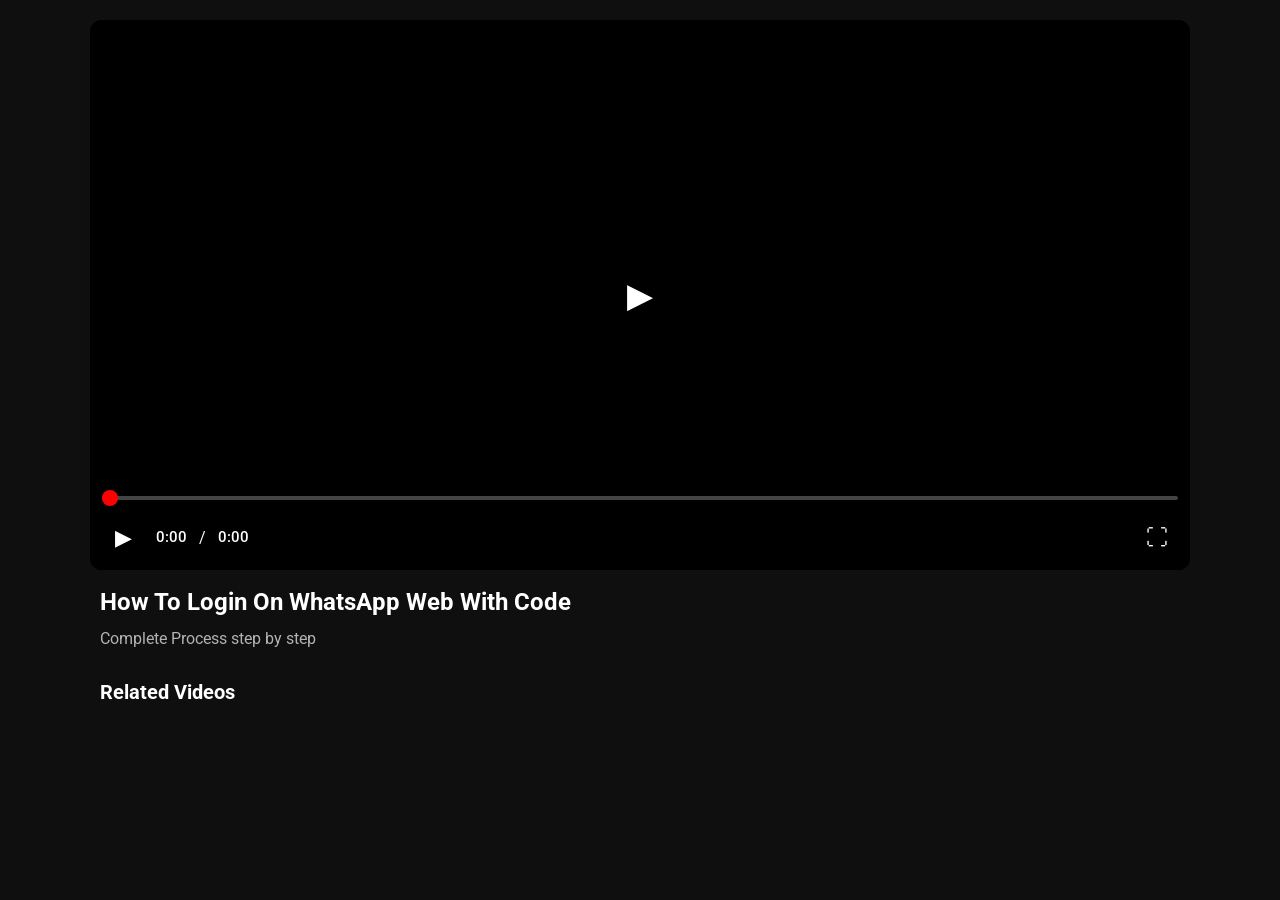
==== watch.html @ 3f61c901 "Add files via upload Creating new hub Today" ====
<!DOCTYPE html>
<html lang="en">
<head>

<meta charset="UTF-8">
<meta name="viewport" content="width=device-width, initial-scale=1.0">

<title>Solution HUB</title>

<link rel="stylesheet" href="style.css">

<link rel="preconnect" href="https://fonts.googleapis.com">

<link rel="preconnect" href="https://fonts.gstatic.com" crossorigin>

<link href="https://fonts.googleapis.com/css2?family=Roboto:wght@300;400;500;700&display=swap" rel="stylesheet">

</head>


<body class="watch-body">


<div class="watch-page">


<div class="video-box">


<div class="video-container" id="videoContainer">


<video id="video" playsinline>

<source id="videoSource" type="video/mp4">

</video>


<div class="tap-zone left" id="leftTap"></div>

<div class="tap-zone right" id="rightTap"></div>


<div class="seek-popup" id="seekPopup">
+10s
</div>



<div class="overlay" id="overlay">


<div class="center-play" id="centerPlay">

▶

</div>



<div class="controls" id="controls">


<div class="progress">

<input
type="range"
id="seek"
value="0"
min="0"
max="100">

</div>



<div class="bottom">


<div class="left">


<button id="playPause">
▶
</button>


<span id="current">
0:00
</span>


/


<span id="duration">
0:00
</span>


</div>



<div class="right">


<button id="fullscreen">
⛶
</button>


</div>


</div>


</div>


</div>


</div>


</div>



<div class="video-details">

<h2 id="videoTitle"></h2>

<p id="videoDescription"></p>

</div>



<div class="related">

<h3>Related Videos</h3>

<div id="relatedVideos"></div>

</div>



<div class="loading" id="loading">

<div class="loader"></div>

</div>



<script src="watch.js"></script>


</body>
</html>
---- style.css ----
*{
margin:0;
padding:0;
box-sizing:border-box;
font-family:Roboto,sans-serif;
}

body{
background:#0f0f0f;
color:#fff;
}

header{
position:sticky;
top:0;
display:flex;
align-items:center;
justify-content:space-between;
padding:15px 30px;
background:#0f0f0f;
border-bottom:1px solid #222;
z-index:100;
}

.logo{
font-size:30px;
font-weight:bold;
}

.white{
color:#fff;
}

.red{
color:#ff0000;
}

#search{
width:45%;
padding:12px 18px;
border-radius:25px;
border:1px solid #333;
background:#181818;
color:white;
outline:none;
font-size:16px;
}

main{
padding:25px;
}

.videos{
display:grid;
grid-template-columns:repeat(auto-fill,minmax(320px,1fr));
gap:25px;
}

.card{
background:#181818;
border-radius:14px;
overflow:hidden;
transition:.25s;
cursor:pointer;
}

.card:hover{
transform:translateY(-4px);
}

.card img{
width:100%;
height:190px;
object-fit:cover;
}

.info{
padding:15px;
}

.info h3{
font-size:18px;
margin-bottom:8px;
}

.info p{
font-size:14px;
color:#aaa;
margin-bottom:12px;
}

.watch{
display:inline-block;
padding:10px 18px;
background:#ff0000;
color:white;
text-decoration:none;
border-radius:8px;
font-weight:bold;
}

.watch:hover{
background:#d60000;
}
.playerBox{
display:none;
position:fixed;
top:0;
left:0;
width:100%;
height:100%;
background:rgba(0,0,0,.9);
justify-content:center;
align-items:center;
z-index:9999;
}

.player{
width:90%;
max-width:900px;
position:relative;
}

.player video{
width:100%;
border-radius:10px;
background:black;
}

.close{
position:absolute;
right:-10px;
top:-40px;
font-size:35px;
color:white;
cursor:pointer;
}
/* Progress Bar Full Width */
.plyr--video .plyr__controls{
    padding:12px;
    position:relative;
}

.plyr__progress{
    position:absolute;
    top:-8px;
    left:0;
    width:200px;
    margin:0 !important;
}

.plyr__progress input[type=range]{
    width:100%;
}

.plyr__controls__item.plyr__time{
    margin-top:10px;
}

/* ========================= */
/* WATCH PAGE */
/* ========================= */

.watch-body{
    margin:0;
    background:#0f0f0f;
    color:#fff;
    font-family:Roboto,sans-serif;
}

.watch-page{
    width:100%;
    min-height:100vh;
    display:flex;
    flex-direction:column;
    align-items:center;
}

.video-box{
    width:100%;
    max-width:1100px;
    margin-top:20px;
}

.video-container{
    position:relative;
    width:100%;
    background:#000;
    overflow:hidden;
    border-radius:12px;
}

.video-container video{
    width:100%;
    display:block;
    background:#000;
}

.overlay{
    position:absolute;
    inset:0;
    display:flex;
    align-items:center;
    justify-content:center;
    transition:.3s;
}

.center-play{
    width:80px;
    height:80px;
    border-radius:50%;
    background:rgba(0,0,0,.55);
    display:flex;
    align-items:center;
    justify-content:center;
    font-size:34px;
    cursor:pointer;
    user-select:none;
    transition:.25s;
}

.center-play:hover{
    transform:scale(1.08);
}

.controls{
    position:absolute;
    left:0;
    right:0;
    bottom:0;
    padding:12px;
    background:linear-gradient(to top,
    rgba(0,0,0,.8),
    rgba(0,0,0,0));
}
/* ========================= */
/* PLAYER CONTROLS */
/* ========================= */

.progress{
    width:100%;
    margin-bottom:12px;
}

#seek{
    width:100%;
    height:4px;
    appearance:none;
    -webkit-appearance:none;
    background:#444;
    border-radius:20px;
    cursor:pointer;
}

#seek::-webkit-slider-thumb{
    -webkit-appearance:none;
    width:16px;
    height:16px;
    border-radius:50%;
    background:#ff0000;
}

.bottom{
    display:flex;
    justify-content:space-between;
    align-items:center;
}

.left,
.right{
    display:flex;
    align-items:center;
    gap:12px;
}

#playPause,
#fullscreen{
    width:42px;
    height:42px;
    border:none;
    outline:none;
    border-radius:50%;
    background:transparent;
    color:#fff;
    font-size:22px;
    cursor:pointer;
}

#playPause:hover,
#fullscreen:hover{
    background:rgba(255,255,255,.15);
}

#current,
#duration{
    font-size:15px;
    font-weight:500;
    color:#fff;
}
/* ========================= */
/* ANIMATIONS & DETAILS */
/* ========================= */

.video-details{
    width:100%;
    max-width:1100px;
    padding:18px 10px;
}

.video-details h2{
    margin:0;
    font-size:24px;
    font-weight:700;
    color:#fff;
}

.video-details p{
    margin-top:10px;
    color:#b3b3b3;
    line-height:1.6;
}

.related{
    width:100%;
    max-width:1100px;
    padding:10px;
}

.related h3{
    margin-bottom:18px;
    font-size:20px;
}

#relatedVideos{
    display:grid;
    grid-template-columns:repeat(auto-fill,minmax(260px,1fr));
    gap:16px;
}

.related-card{
    display:flex;
    gap:12px;
    cursor:pointer;
    border-radius:10px;
    padding:8px;
    transition:.25s;
}

.related-card:hover{
    background:#1f1f1f;
}

.related-card img{
    width:160px;
    height:90px;
    object-fit:cover;
    border-radius:8px;
}

.related-info h4{
    margin:0 0 6px;
    font-size:15px;
    color:#fff;
}

.related-info p{
    margin:0;
    font-size:13px;
    color:#aaa;
}

.overlay.hide{
    opacity:0;
    pointer-events:none;
}

.overlay.show{
    opacity:1;
}

@media (max-width:768px){

.video-box{
    margin-top:0;
}

.video-container{
    border-radius:0;
}

.center-play{
    width:64px;
    height:64px;
    font-size:28px;
}

.video-details h2{
    font-size:20px;
}

.related-card img{
    width:130px;
    height:75px;
}

}

.tap-zone{
position:absolute;
top:0;
width:50%;
height:100%;
z-index:5;
}

.tap-zone.left{
left:0;
}

.tap-zone.right{
right:0;
}

.seek-popup{
position:absolute;
top:50%;
left:50%;
transform:translate(-50%,-50%);
background:rgba(0,0,0,.7);
padding:14px 20px;
border-radius:30px;
font-size:22px;
font-weight:bold;
opacity:0;
transition:.25s;
pointer-events:none;
z-index:20;
}

.seek-popup.show{
opacity:1;
}
.loading{
position:absolute;
inset:0;
display:flex;
justify-content:center;
align-items:center;
background:rgba(0,0,0,.25);
visibility:hidden;
z-index:30;
}

.loading.show{
visibility:visible;
}

.loader{
width:48px;
height:48px;
border:4px solid rgba(255,255,255,.3);
border-top:4px solid #ff0000;
border-radius:50%;
animation:spin .8s linear infinite;
}

@keyframes spin{
100%{
transform:rotate(360deg);
}
}
.center-play{
animation:pop .25s ease;
}

@keyframes pop{

from{

transform:scale(.5);

opacity:0;

}

to{

transform:scale(1);

opacity:1;

}

}

.controls,
.center-play{

user-select:none;

-webkit-user-select:none;

}
.tap-zone{
    z-index:10;
}

.controls{
    z-index:50;
    pointer-events:auto;
}

.center-play{
    z-index:50;
    pointer-events:auto;
}

.overlay{
    z-index:20;
}

.video-container video{
    position:relative;
    z-index:1;
}
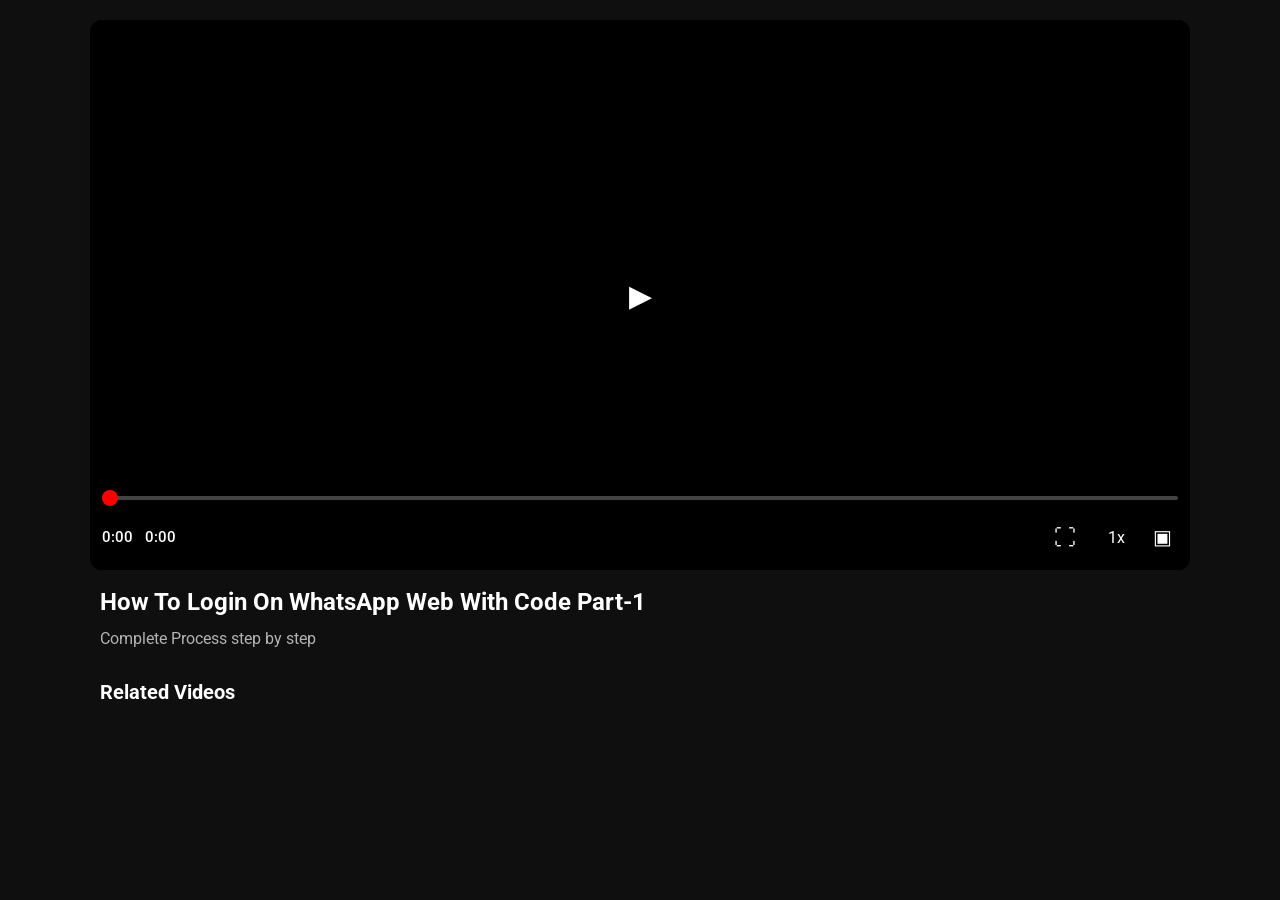
==== commit 7a583a42: "Add files via upload" ====
--- a/watch.html
+++ b/watch.html
@@ -1,165 +1,68 @@
 <!DOCTYPE html>
 <html lang="en">
 <head>
-
-<meta charset="UTF-8">
-<meta name="viewport" content="width=device-width, initial-scale=1.0">
-
-<title>Solution HUB</title>
-
-<link rel="stylesheet" href="style.css">
-
-<link rel="preconnect" href="https://fonts.googleapis.com">
-
-<link rel="preconnect" href="https://fonts.gstatic.com" crossorigin>
-
-<link href="https://fonts.googleapis.com/css2?family=Roboto:wght@300;400;500;700&display=swap" rel="stylesheet">
-
+  <meta charset="UTF-8">
+  <meta name="viewport" content="width=device-width, initial-scale=1.0">
+  <title>Solution HUB</title>
+  <link rel="stylesheet" href="style.css">
+  <link rel="preconnect" href="https://fonts.googleapis.com">
+  <link rel="preconnect" href="https://fonts.gstatic.com" crossorigin>
+  <link href="https://fonts.googleapis.com/css2?family=Roboto:wght@300;400;500;700&display=swap" rel="stylesheet">
+  
 </head>
-
-
 <body class="watch-body">
-
-
-<div class="watch-page">
-
-
-<div class="video-box">
-
-
-<div class="video-container" id="videoContainer">
-
-
-<video id="video" playsinline>
-
-<source id="videoSource" type="video/mp4">
-
-</video>
-
-
-<div class="tap-zone left" id="leftTap"></div>
-
-<div class="tap-zone right" id="rightTap"></div>
-
-
-<div class="seek-popup" id="seekPopup">
-+10s
-</div>
-
-
-
-<div class="overlay" id="overlay">
-
-
-<div class="center-play" id="centerPlay">
-
-▶
-
-</div>
-
-
-
-<div class="controls" id="controls">
-
-
-<div class="progress">
-
-<input
-type="range"
-id="seek"
-value="0"
-min="0"
-max="100">
-
-</div>
-
-
-
-<div class="bottom">
-
-
-<div class="left">
-
-
-<button id="playPause">
-▶
-</button>
-
-
-<span id="current">
-0:00
-</span>
-
-
-/
-
-
-<span id="duration">
-0:00
-</span>
-
-
-</div>
-
-
-
-<div class="right">
-
-
-<button id="fullscreen">
-⛶
-</button>
-
-
-</div>
-
-
-</div>
-
-
-</div>
-
-
-</div>
-
-
-</div>
-
-
-</div>
-
-
-
-<div class="video-details">
-
-<h2 id="videoTitle"></h2>
-
-<p id="videoDescription"></p>
-
-</div>
-
-
-
-<div class="related">
-
-<h3>Related Videos</h3>
-
-<div id="relatedVideos"></div>
-
-</div>
-
-
-
-<div class="loading" id="loading">
-
-<div class="loader"></div>
-
-</div>
-
-
-
-<script src="watch.js"></script>
-
-
+  <div class="watch-page">
+    <div class="video-box">
+      <div class="video-container" id="videoContainer">
+        <video id="video" playsinline>
+          <source id="videoSource" type="video/mp4">
+          
+        </video>
+        <div id="brightnessLayer"></div>
+        <div class="tap-zone left" id="leftTap"></div>
+        <div class="tap-zone right" id="rightTap"></div>
+        <div class="seek-popup" id="seekPopup">+10s</div>
+        <div class="overlay" id="overlay">
+          <div class="center-play" id="centerPlay">▶</div>
+          <div class="controls" id="controls">
+            <div class="progress">
+              <input type="range" id="seek" value="0" min="0" max="100">
+              
+            </div>
+            <div class="bottom">
+              <div class="left">
+                <button id="playPause"></button>
+                <span id="current">0:00</span>
+                <span id="duration">0:00</span>
+                 
+              </div>
+              <div class="right">
+                <button id="fullscreen">⛶</button>
+                <button id="speedBtn">1x</button>
+                <button id="pipBtn">▣</button>
+                
+              </div>
+            </div>
+          </div>
+        </div>
+      </div>
+    </div>
+    <div class="video-details">
+      <h2 id="videoTitle"></h2>
+      <p id="videoDescription"></p>
+      
+    </div>
+    <div class="related">
+      <h3>Related Videos</h3>
+      <div id="relatedVideos"></div>
+      
+    </div>
+    <div class="loading" id="loading">
+      <div class="loader"></div>
+      
+    </div>
+  </div>
+  <script src="watch.js"></script>
+  
 </body>
 </html>
--- a/style.css
+++ b/style.css
@@ -214,7 +214,7 @@
     display:flex;
     align-items:center;
     justify-content:center;
-    font-size:34px;
+    font-size:30px;
     cursor:pointer;
     user-select:none;
     transition:.25s;
@@ -241,11 +241,13 @@
 .progress{
     width:100%;
     margin-bottom:12px;
+    
 }
 
 #seek{
     width:100%;
     height:4px;
+    
     appearance:none;
     -webkit-appearance:none;
     background:#444;
@@ -274,7 +276,18 @@
     gap:12px;
 }
 
-#playPause,
+#playPause{
+    width:42px;
+    height:42px;
+    border:none;
+    outline:none;
+    border-radius:50%;
+    background:transparent;
+    color:#fff;
+    font-size:22px;
+    cursor:pointer;
+    display: none;
+}
 #fullscreen{
     width:42px;
     height:42px;
@@ -285,6 +298,7 @@
     color:#fff;
     font-size:22px;
     cursor:pointer;
+    
 }
 
 #playPause:hover,
@@ -392,7 +406,7 @@
 .center-play{
     width:64px;
     height:64px;
-    font-size:28px;
+    font-size:30px;
 }
 
 .video-details h2{
@@ -425,13 +439,11 @@
 .seek-popup{
 position:absolute;
 top:50%;
-left:50%;
 transform:translate(-50%,-50%);
 background:rgba(0,0,0,.7);
 padding:14px 20px;
 border-radius:30px;
-font-size:22px;
-font-weight:bold;
+font-size:20px;
 opacity:0;
 transition:.25s;
 pointer-events:none;
@@ -440,6 +452,15 @@
 
 .seek-popup.show{
 opacity:1;
+}
+/* Left popup */
+.seek-popup.left {
+    left: 20%;
+}
+
+/* Right popup */
+.seek-popup.right {
+    right: 0%;
 }
 .loading{
 position:absolute;
@@ -525,4 +546,46 @@
     z-index:1;
 }
 
-
+.rotate-hint{
+    position:fixed;
+    inset:0;
+    background:rgba(0,0,0,.8);
+    color:#fff;
+    display:none;
+    justify-content:center;
+    align-items:center;
+    font-size:22px;
+    z-index:9999;
+}
+
+.rotate-hint.show{
+    display:flex;
+}
+
+#speedBtn{
+    background:transparent;
+    border:none;
+    color:#fff;
+    font-size:16px;
+    padding:6px 10px;
+    cursor:pointer;
+}
+
+#pipBtn{
+    background: transparent;
+    border: none;
+    color: #fff;
+    font-size: 20px;
+    cursor: pointer;
+    padding: 6px;
+}
+#brightnessLayer{
+    position:absolute;
+    inset:0;
+    background:#000;
+    opacity:0;
+    pointer-events:none;
+    transition:opacity .05s linear;
+    z-index:2;
+}
+
